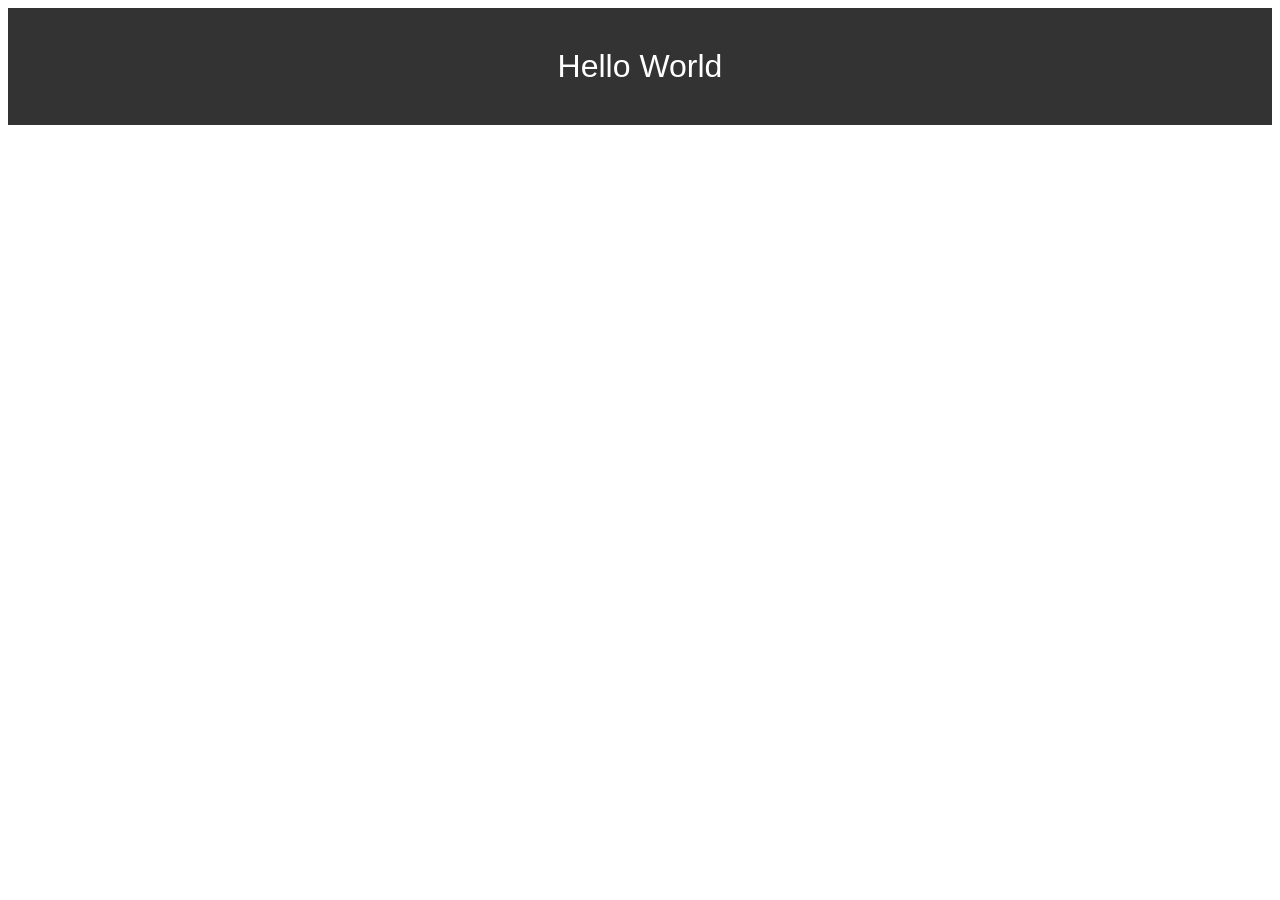
==== 2_yggdrasil-board/index.html @ 4607fc66 "Just Getting ready to do some cools quest" ====
<!doctype html>
<html lang="en-US">
  <head>
    <meta charset="utf-8" />
    <meta name="viewport" content="width=device-width" />
    <title>My First Website</title>
    <link rel="stylesheet" href="colour_test.css">
    <script async src="scripts.js"></script>
  </head>
  <body>
    <div class="banner">
      Hello World
    </div>

    
  </body>
</html>
---- 2_yggdrasil-board/colour_test.css ----
.banner {
      background-color: #333;
      color: white;
      padding: 40px;
      text-align: center;
      font-size: 32px;
      font-family: Arial, sans-serif;
    }
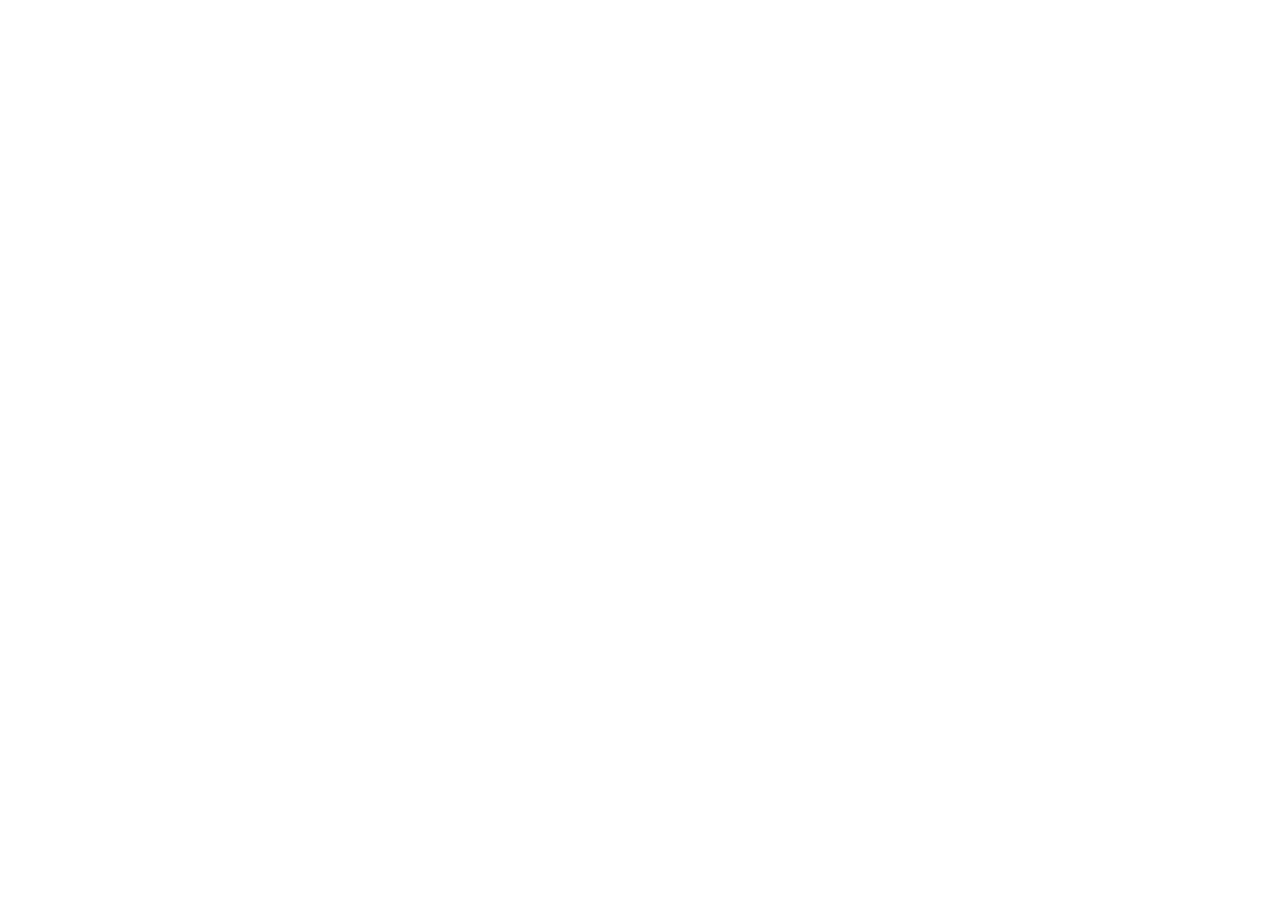
==== commit d98bfa9b: "Banana" ====
--- a/2_yggdrasil-board/index.html
+++ b/2_yggdrasil-board/index.html
@@ -3,15 +3,9 @@
   <head>
     <meta charset="utf-8" />
     <meta name="viewport" content="width=device-width" />
-    <title>My First Website</title>
-    <link rel="stylesheet" href="colour_test.css">
+    <title>Yggdrasil-Board</title>
+    <link rel="stylesheet" href="style.css" />
     <script async src="scripts.js"></script>
   </head>
-  <body>
-    <div class="banner">
-      Hello World
-    </div>
-
-    
-  </body>
-</html>+  <body></body>
+</html>
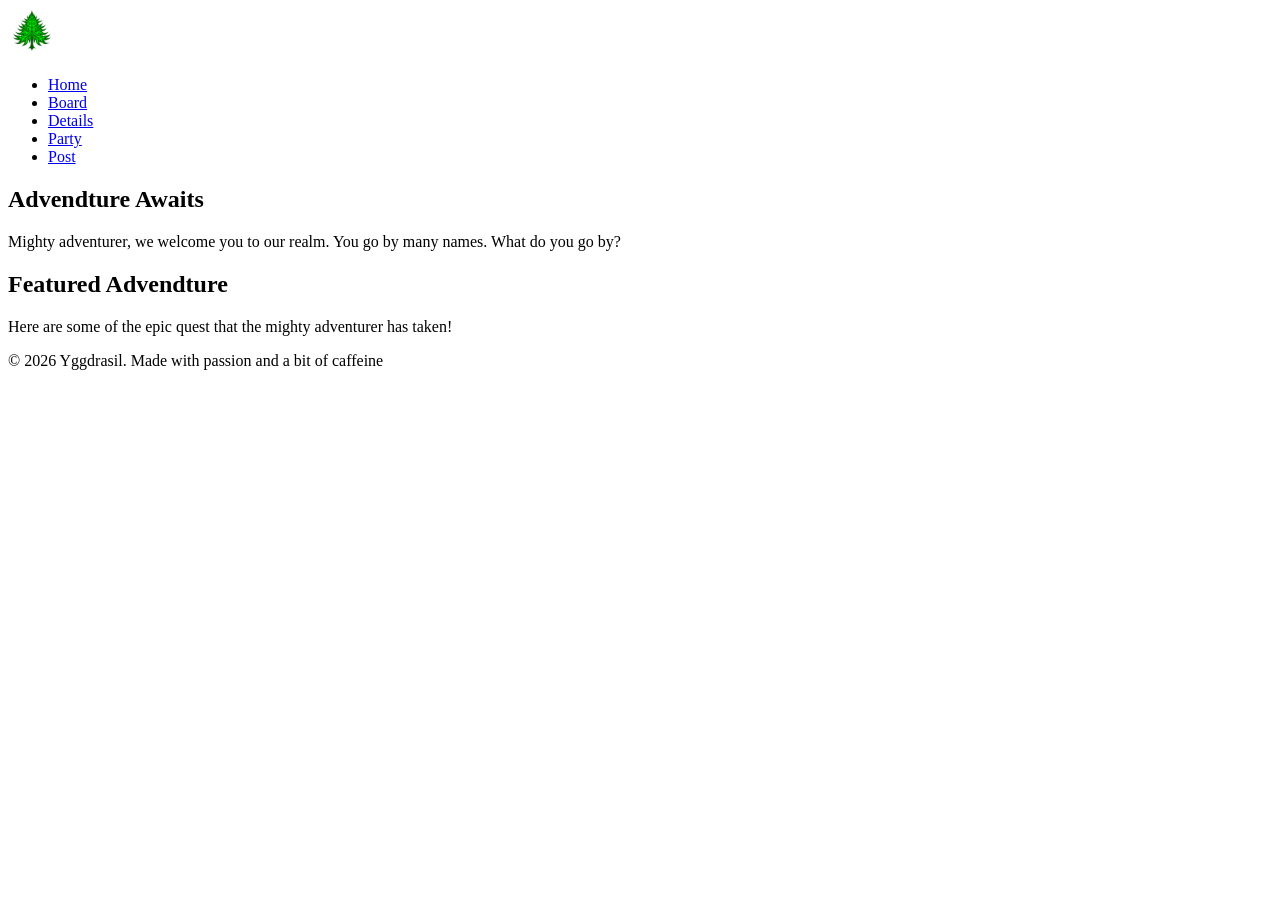
==== commit 06dba60c: "Added bare bones HTML structure for each page" ====
--- a/2_yggdrasil-board/index.html
+++ b/2_yggdrasil-board/index.html
@@ -3,9 +3,47 @@
   <head>
     <meta charset="utf-8" />
     <meta name="viewport" content="width=device-width" />
-    <title>Yggdrasil-Board</title>
+    <title>Yggdrasil</title>
     <link rel="stylesheet" href="style.css" />
     <script async src="scripts.js"></script>
+    <link rel="icon" href="/assets/images/favicon.ico" type="images/x-icon" />
   </head>
-  <body></body>
+  <body>
+    <header>
+      <div class="logo">
+        <img src="assets/images/LOGO.ico" alt="Oops it broke" />
+      </div>
+
+      <nav>
+        <ul>
+          <li><a href="index.html"> Home</a></li>
+          <li><a href="board.html">Board</a></li>
+          <li><a href="detail.html">Details</a></li>
+          <li><a href="party.html">Party</a></li>
+          <li><a href="post.html">Post</a></li>
+        </ul>
+      </nav>
+    </header>
+
+    <main>
+      <section>
+        <h1>Advendture Awaits</h1>
+        <p>
+          Mighty adventurer, we welcome you to our realm. You go by many names.
+          What do you go by?
+        </p>
+      </section>
+
+      <section>
+        <h1>Featured Advendture</h1>
+        <p>
+          Here are some of the epic quest that the mighty adventurer has taken!
+        </p>
+      </section>
+    </main>
+
+    <footer>
+      <p>© 2026 Yggdrasil. Made with passion and a bit of caffeine</p>
+    </footer>
+  </body>
 </html>
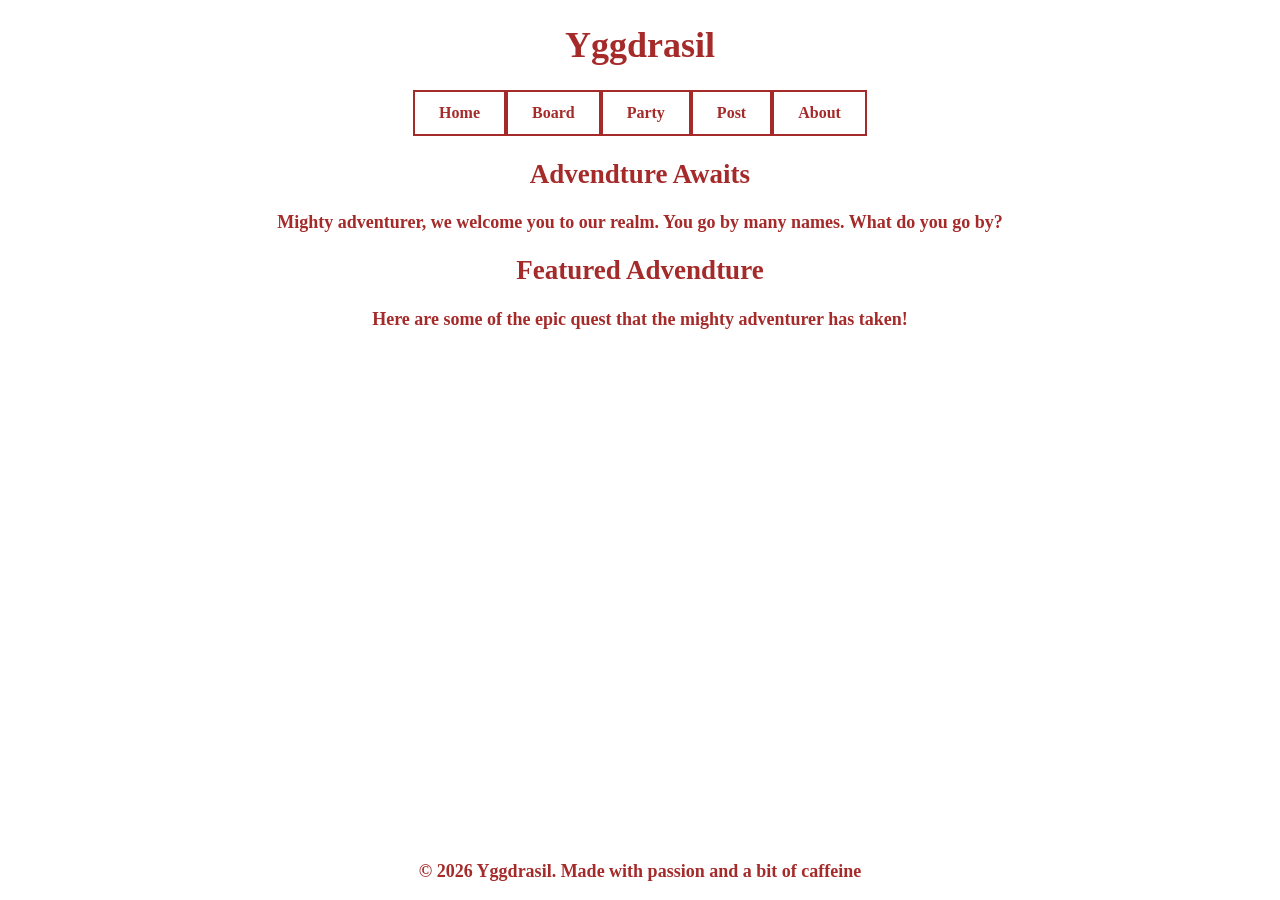
==== commit 9312baad: "Some UI changes" ====
--- a/2_yggdrasil-board/index.html
+++ b/2_yggdrasil-board/index.html
@@ -4,30 +4,28 @@
     <meta charset="utf-8" />
     <meta name="viewport" content="width=device-width" />
     <title>Yggdrasil</title>
-    <link rel="stylesheet" href="style.css" />
+    <link rel="stylesheet" href="css/style.css" />
     <script async src="scripts.js"></script>
     <link rel="icon" href="/assets/images/favicon.ico" type="images/x-icon" />
   </head>
   <body>
     <header>
-      <div class="logo">
-        <img src="assets/images/LOGO.ico" alt="Oops it broke" />
-      </div>
+      <h1>Yggdrasil</h1>
 
       <nav>
         <ul>
           <li><a href="index.html"> Home</a></li>
           <li><a href="board.html">Board</a></li>
-          <li><a href="detail.html">Details</a></li>
           <li><a href="party.html">Party</a></li>
           <li><a href="post.html">Post</a></li>
+          <li><a href="detail.html">About</a></li>
         </ul>
       </nav>
     </header>
 
     <main>
       <section>
-        <h1>Advendture Awaits</h1>
+        <h2>Advendture Awaits</h2>
         <p>
           Mighty adventurer, we welcome you to our realm. You go by many names.
           What do you go by?
@@ -35,7 +33,7 @@
       </section>
 
       <section>
-        <h1>Featured Advendture</h1>
+        <h2>Featured Advendture</h2>
         <p>
           Here are some of the epic quest that the mighty adventurer has taken!
         </p>
--- a/2_yggdrasil-board/css/style.css
+++ b/2_yggdrasil-board/css/style.css
@@ -0,0 +1,44 @@
+body {
+  flex-direction: column;
+  min-height: 100vh;
+
+  background-image: url("../assets/images/Home.jpg");
+  background-size: cover;
+
+  display: flex;
+  justify-content: center;
+  align-items: center;
+  color: brown;
+  font-family: Papyrus, fantasy;
+  font-weight: bolder;
+  font-size: large;
+  text-align: center;
+}
+
+body,
+html {
+  height: 100%;
+  margin: 0;
+}
+
+main {
+  flex: 1;
+}
+
+nav ul {
+  display: flex;
+
+  list-style: none;
+  padding: 0;
+  margin: 0;
+}
+
+nav a {
+  font-weight: bolder;
+  display: inline-block;
+  color: brown;
+  padding: 0.75rem 1.5rem;
+  text-decoration: none;
+  border: 2px solid brown;
+  font-size: 1rem;
+}
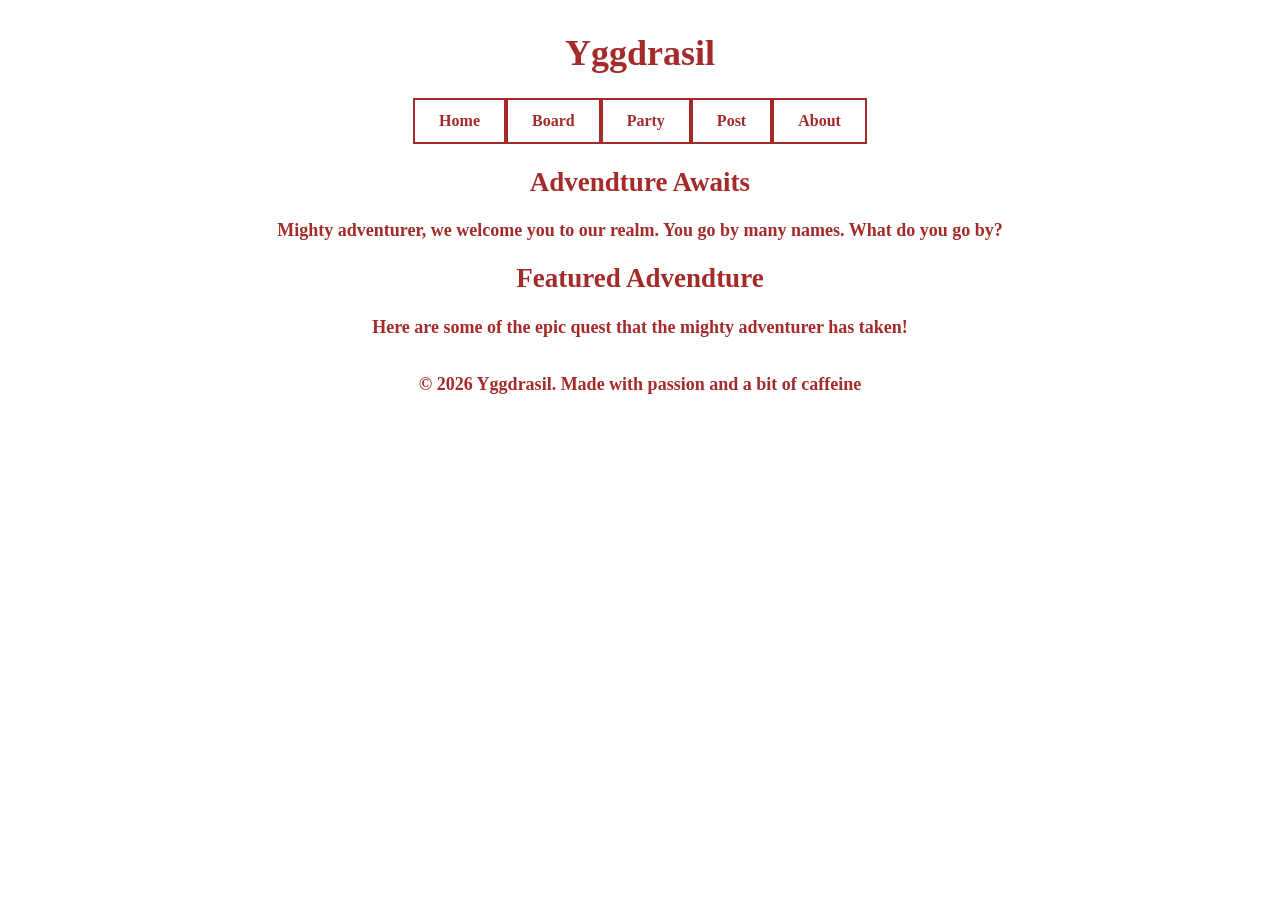
==== commit 7c207dd4: "Some recommendations. You can remove all of them as you work through it" ====
--- a/2_yggdrasil-board/index.html
+++ b/2_yggdrasil-board/index.html
@@ -8,6 +8,7 @@
     <script async src="scripts.js"></script>
     <link rel="icon" href="/assets/images/favicon.ico" type="images/x-icon" />
   </head>
+  
   <body>
     <header>
       <h1>Yggdrasil</h1>
--- a/2_yggdrasil-board/css/style.css
+++ b/2_yggdrasil-board/css/style.css
@@ -1,12 +1,19 @@
+/* TODO
+You tend to not use general selectors like body, div, header, main, footer, etc. 
+It's good practice to use classes and ids to target specific elements.
+It's good practice because 
+1. you can name what you are doing, for example:'.user-icon'{} instead of image {}
+2. you can't guarantee that you're not going to want to use the same element for something else.
+For example, you might want to use a image element for a user icon, and a image element for a background image.
+*/
+html {
+  background-image: url(" ../assets/images/Home.jpg");
+  background-size: 100vw;
+}
+
 body {
+  display: flex;
   flex-direction: column;
-  min-height: 100vh;
-
-  background-image: url("../assets/images/Home.jpg");
-  background-size: cover;
-
-  display: flex;
-  justify-content: center;
   align-items: center;
   color: brown;
   font-family: Papyrus, fantasy;
@@ -15,19 +22,8 @@
   text-align: center;
 }
 
-body,
-html {
-  height: 100%;
-  margin: 0;
-}
-
-main {
-  flex: 1;
-}
-
 nav ul {
   display: flex;
-
   list-style: none;
   padding: 0;
   margin: 0;
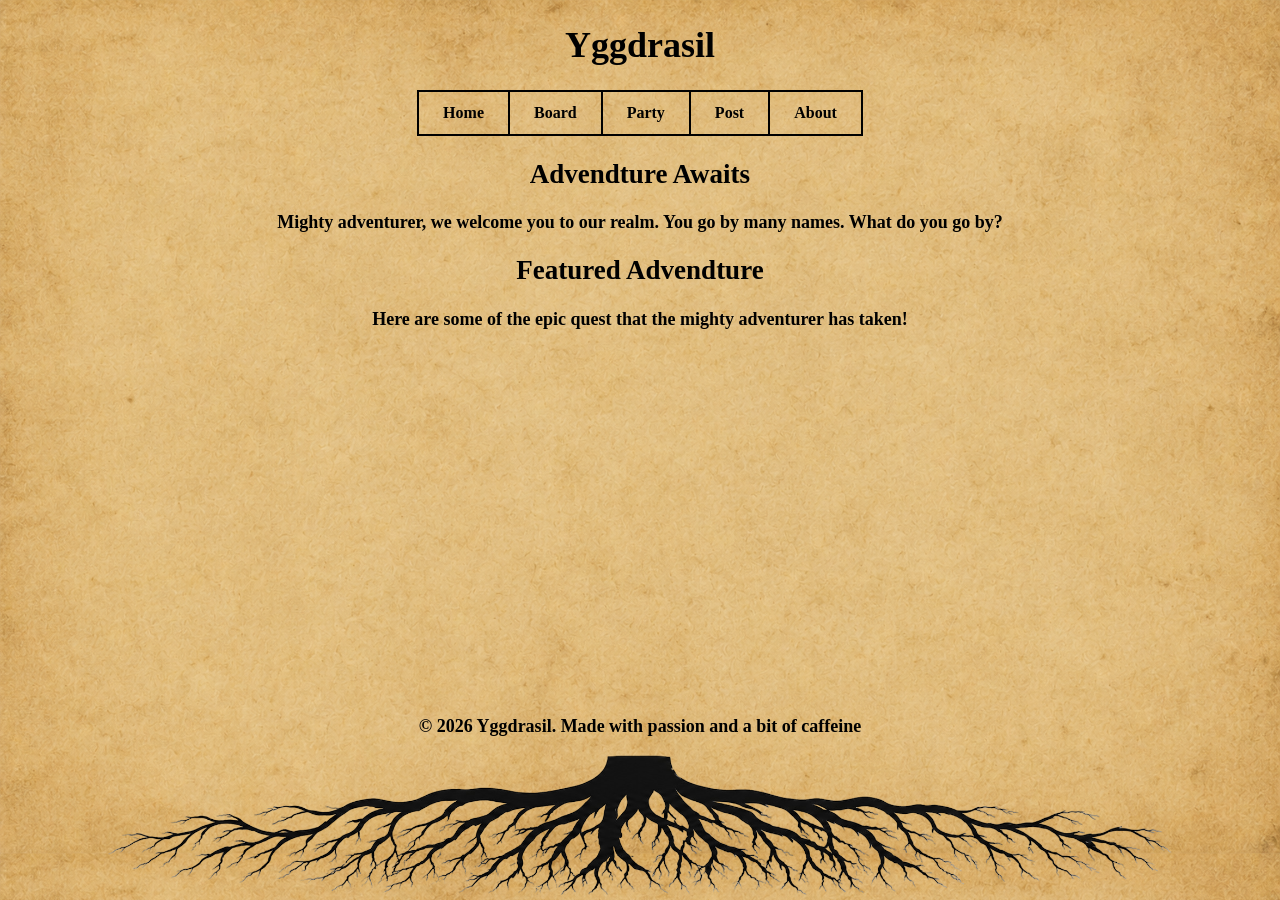
==== commit a1f3ad14: "Fix Reviews and UI Changes" ====
--- a/2_yggdrasil-board/index.html
+++ b/2_yggdrasil-board/index.html
@@ -8,7 +8,7 @@
     <script async src="scripts.js"></script>
     <link rel="icon" href="/assets/images/favicon.ico" type="images/x-icon" />
   </head>
-  
+
   <body>
     <header>
       <h1>Yggdrasil</h1>
@@ -43,6 +43,7 @@
 
     <footer>
       <p>© 2026 Yggdrasil. Made with passion and a bit of caffeine</p>
+      <img src="assets/images/Footer.png" alt="raitnie" />
     </footer>
   </body>
 </html>
--- a/2_yggdrasil-board/css/style.css
+++ b/2_yggdrasil-board/css/style.css
@@ -1,13 +1,5 @@
-/* TODO
-You tend to not use general selectors like body, div, header, main, footer, etc. 
-It's good practice to use classes and ids to target specific elements.
-It's good practice because 
-1. you can name what you are doing, for example:'.user-icon'{} instead of image {}
-2. you can't guarantee that you're not going to want to use the same element for something else.
-For example, you might want to use a image element for a user icon, and a image element for a background image.
-*/
 html {
-  background-image: url(" ../assets/images/Home.jpg");
+  background-image: url(" ../assets/images/Home.png");
   background-size: 100vw;
 }
 
@@ -15,7 +7,7 @@
   display: flex;
   flex-direction: column;
   align-items: center;
-  color: brown;
+  color: black;
   font-family: Papyrus, fantasy;
   font-weight: bolder;
   font-size: large;
@@ -28,13 +20,29 @@
   padding: 0;
   margin: 0;
 }
-
+nav li {
+  border: 2px solid black;
+  border-left: none;
+}
+nav li:first-child {
+  border-left: 2px solid black;
+}
 nav a {
   font-weight: bolder;
   display: inline-block;
-  color: brown;
+  color: black;
   padding: 0.75rem 1.5rem;
   text-decoration: none;
-  border: 2px solid brown;
+
   font-size: 1rem;
 }
+
+html,
+body {
+  height: 100%;
+  margin: 0;
+}
+
+main {
+  flex: 1;
+}
